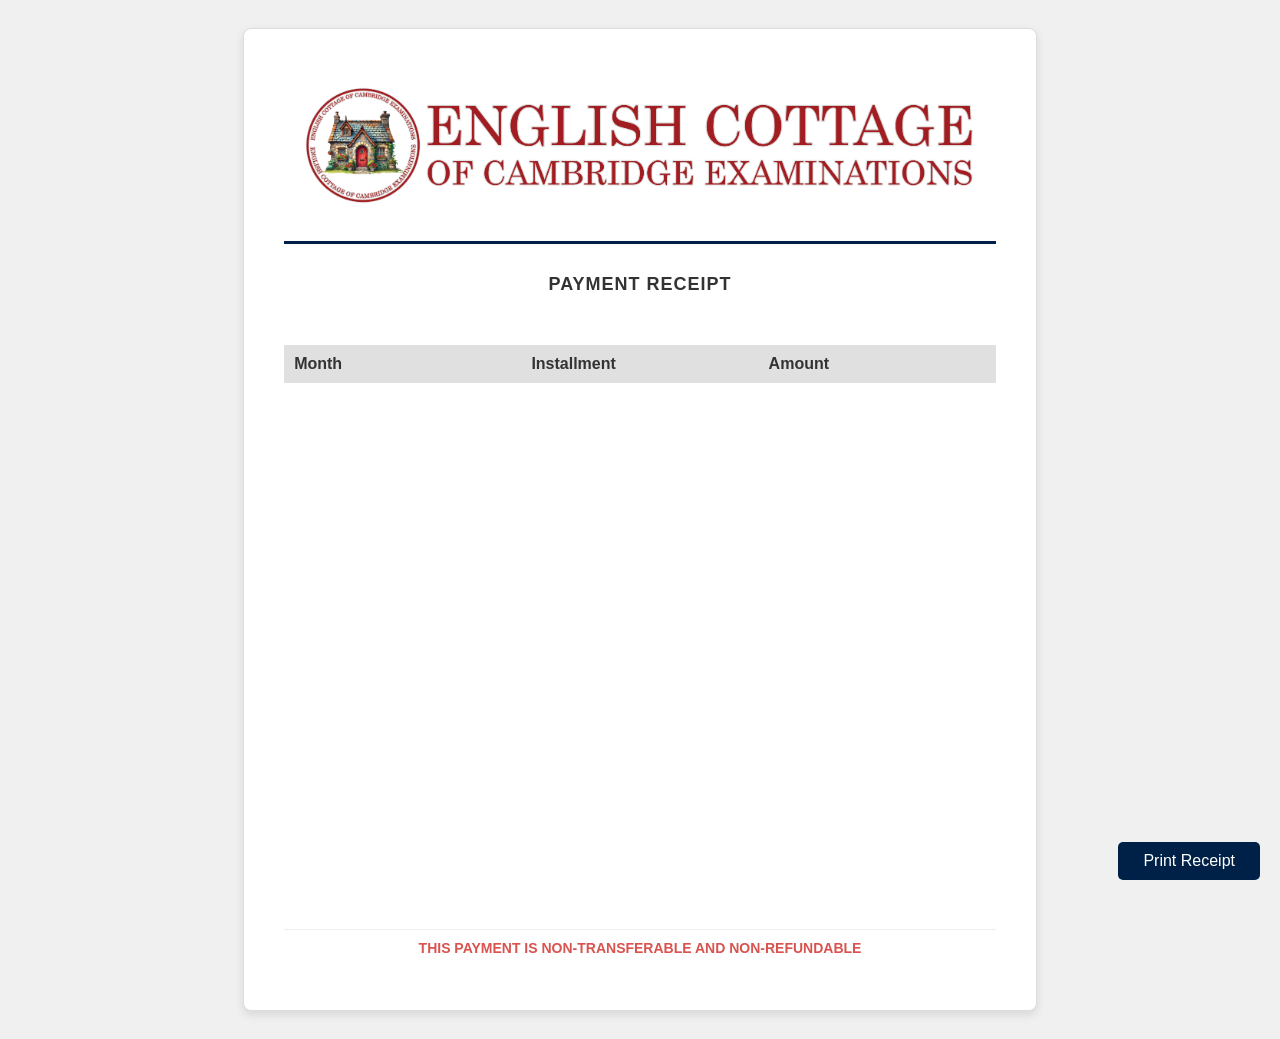
==== bill.html @ a4e189f0 "English Cottage Bill Print" ====
<!DOCTYPE html>
<html lang="en">

<head>
    <meta charset="UTF-8">
    <meta name="viewport" content="width=device-width, initial-scale=1.0">
    <title>Payment Receipt</title>
    <link rel="stylesheet" href="css/bill.css">
    <link rel="icon" type="image/x-icon" href="/images/icon.ico">
</head>

<body>

    <div class="print-button-container no-print">
        <button class="btn-print" onclick="window.print()">Print Receipt</button>
    </div>

    <div class="receipt-container" id="receipt">
        <div class="content-wrapper">
            <div class="header">
                <img src="images/logo.png" alt="Logo" class="logo">
            </div>

            <h2>PAYMENT RECEIPT</h2>

            <div class="details-grid" id="receipt-details"></div>

            <table class="payment-table">
                <thead>
                    <tr>
                        <th>Month</th>
                        <th>Installment</th>
                        <th>Amount</th>
                    </tr>
                </thead>
                <tbody id="table-body"></tbody>
            </table>

            <div class="totals-section" id="totals"></div>
        </div>

        <p class="footer-note">THIS PAYMENT IS NON-TRANSFERABLE AND NON-REFUNDABLE</p>
    </div>

    <script src="bill.js"></script>
</body>

</html>
---- css/bill.css ----
body {
    font-family: 'Segoe UI', Tahoma, Geneva, Verdana, sans-serif;
    background-color: #f0f0f0;
    display: flex;
    justify-content: center;
    padding: 20px;
}

.receipt-container {
    background: #fff;
    width: 600px;
    padding: 40px;
    border: 1px solid #ddd;
    border-radius: 8px;
    box-shadow: 0 4px 10px rgba(0, 0, 0, 0.1);
}

.header {
    display: flex;
    align-items: center;
    justify-content: center;
    border-bottom: 3px solid #002147;
    padding-bottom: 20px;

}

.header img {}

.check {
    border: 1px solid red;
}

.logo {
    width: 100%;

}

.college-info h1 {
    color: #002147;
    font-size: 32px;
    margin: 0;
}

.college-info p {
    color: #002147;
    letter-spacing: 2px;
    font-weight: bold;
    margin: 0;
}

h2 {
    text-align: center;
    margin: 30px 0;
    color: #333;
    font-size: 18px;
    letter-spacing: 1px;
}

.details-grid {
    display: grid;
    grid-template-columns: 150px 1fr;
    gap: 10px;
    margin-bottom: 30px;
}

.label {
    font-weight: bold;
    color: #555;
}

.value {
    color: #333;
}

.payment-table {
    width: 100%;
    border-collapse: collapse;
}

.payment-table th {
    background-color: #d1d1d1;
    text-align: left;
    padding: 10px;
}

.payment-table td {
    padding: 10px;
    border-bottom: 1px solid #eee;
}

.totals-section {
    margin-top: 20px;
    margin-left: auto;
    width: 50%;
}

.total-row {
    display: flex;
    justify-content: space-between;
    padding: 5px 0;
}

.total-row.highlight {
    background-color: #d1d1d1;
    font-weight: bold;
    padding: 10px;
}

.footer-note {
    text-align: center;
    color: #d9534f;
    font-weight: bold;
    font-size: 12px;
    margin-top: 50px;
}

/* Container for the key-value pairs */
#receipt-details {
    display: grid;
    grid-template-columns: 160px 1fr;
    /* Fixed width for labels, flexible for values */
    gap: 8px 0;
    /* Vertical spacing between rows */
    margin: 20px 0;
    font-size: 14px;
}

/* Style for the labels (e.g., Student Name:) */
#receipt-details .label {
    font-weight: bold;
    color: #333;
}

/* Style for the values (e.g., U RAVINDI...) */
#receipt-details .value {
    color: #555;
    /* Optional: adds a very faint bottom border to match some bill styles */
    border-bottom: 1px solid #f0f0f0;
}

/* Ensure the detail-row div acts as a fragment for the grid */
.detail-row {
    display: contents;
    /* This is crucial: it makes the children direct grid items */
}

/* Table Styling to match the original */
.payment-table {
    width: 100%;
    border-collapse: collapse;
    margin-top: 20px;
}

.payment-table th {
    background-color: #e0e0e0;
    text-align: left;
    padding: 10px;
    color: #333;
}

.payment-table td {
    padding: 10px;
    border-bottom: 1px solid #eee;
}

/* Totals section alignment */
#totals {
    margin-top: 20px;
    float: right;
    width: 250px;
    /* Adjust based on preference */
}

.total-line {
    display: flex;
    justify-content: space-between;
    padding: 5px 0;
}

.total-line.highlighted {
    background-color: #e0e0e0;
    font-weight: bold;
    padding: 10px 5px;
    margin-top: 5px;
}

@media print {
    body * {
        visibility: hidden;
    }

    #receipt,
    #receipt * {
        visibility: visible;
    }

    #receipt {
        position: absolute;
        left: 0;
        top: 0;
        width: 100%;
        border: none;
        /* Removes borders/shadows for a clean print */
        box-shadow: none;
    }

    .no-print {
        display: none !important;
    }
}

/* Styling for the print button container */
.print-button-container {
    text-align: center;
    margin: 20px 0;
}

.btn-print {
    padding: 10px 25px;
    background-color: #002147;
    color: white;
    border: none;
    border-radius: 5px;
    cursor: pointer;
    font-size: 16px;
    position: fixed;
    bottom: 20px;
    right: 20px;
}

/* A4 Paper Settings */
@media print {
    @page {
        size: A4;
        margin: 10mm;
        /* Standard margin to prevent printer cutting */
    }

    body {
        margin: 0;
        padding: 0;
        background: none;
    }

    .no-print {
        display: none !important;
    }

    .receipt-container {
        width: 100% !important;
        height: 277mm;
        /* Full A4 height minus margins */
        border: none !important;
        box-shadow: none !important;
        padding: 0 !important;
    }
}

/* Receipt Layout */
.receipt-container {
    width: 210mm;
    /* A4 Width */
    min-height: 260mm;
    margin: 0 auto;
    background: white;
    padding: 40px;
    box-sizing: border-box;
    display: flex;
    flex-direction: column;
    /* Allows footer to be pushed down */
    justify-content: space-between;
}

.content-wrapper {
    flex-grow: 1;
    /* Pushes the footer to the very bottom */
}

.header img {
    max-width: 100%;
    /* Prevents logo from overflowing width */
    /* height: auto; */
    display: block;
}

/* Footer Styling */
.footer-note {
    text-align: center;
    color: #d9534f;
    font-weight: bold;
    font-size: 14px;
    margin-top: 20px;
    width: 100%;
    border-top: 1px solid #eee;
    /* Optional line above footer */
    padding-top: 10px;
}

/* Ensure the table doesn't overflow */
.payment-table {
    width: 100%;
    table-layout: fixed;
    /* Prevents table from stretching too wide */
    word-wrap: break-word;
}

@media print {
    body {
        /* This forces the browser to print background colors and images */
        -webkit-print-color-adjust: exact !important;
        print-color-adjust: exact !important;
    }

    /* Reset background colors for specific elements to ensure they trigger */
    .payment-table th {
        background-color: #e0e0e0 !important;
    }

    .total-line.highlighted {
        background-color: #e0e0e0 !important;
    }
}
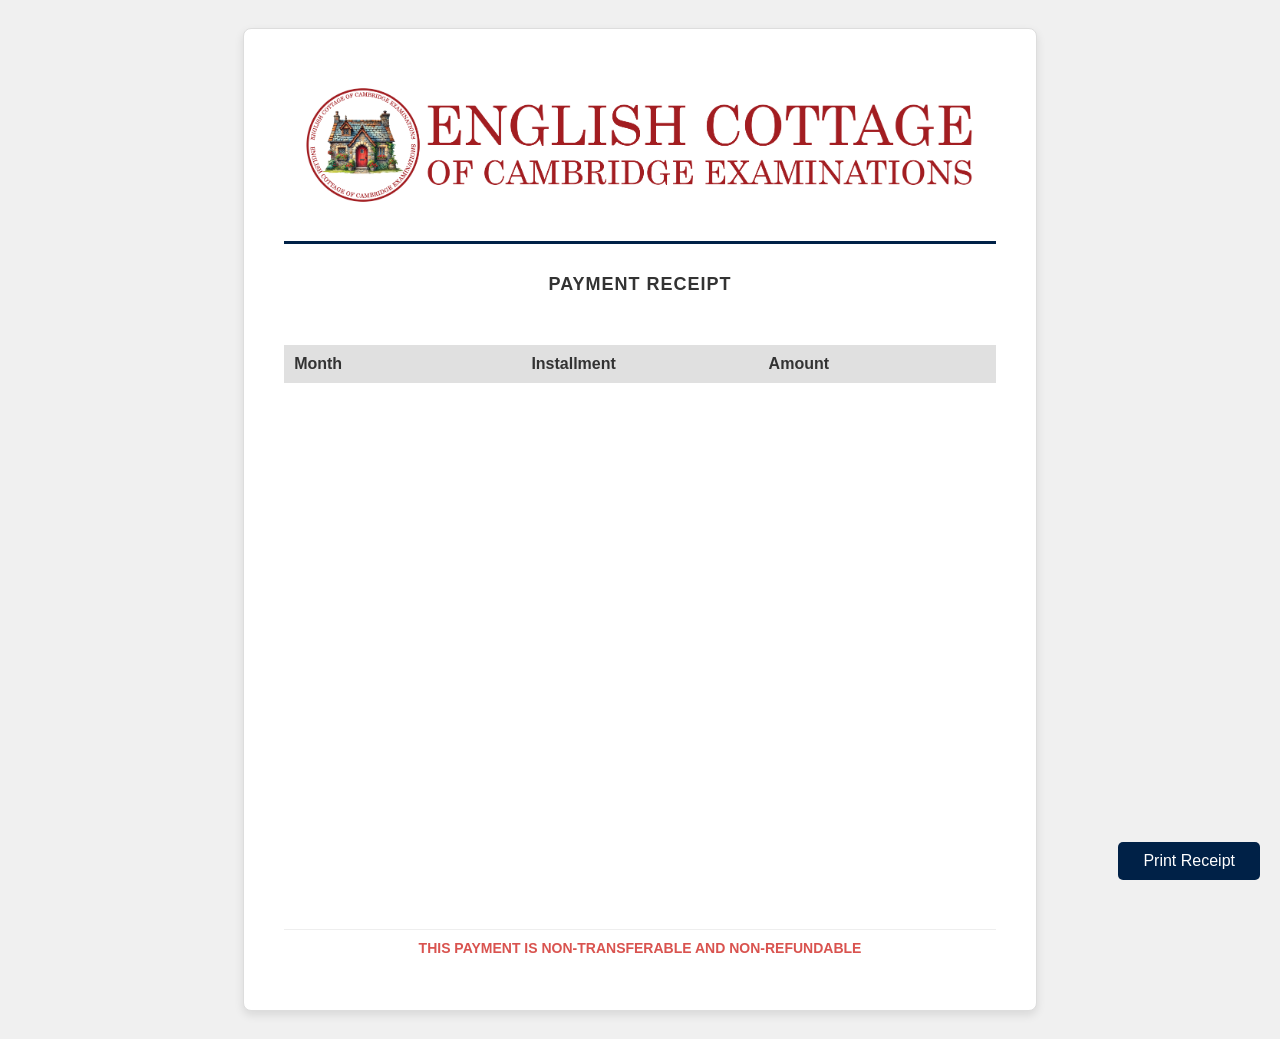
==== commit 726f641a: "logo changed" ====
--- a/bill.html
+++ b/bill.html
@@ -18,7 +18,7 @@
     <div class="receipt-container" id="receipt">
         <div class="content-wrapper">
             <div class="header">
-                <img src="images/logo.png" alt="Logo" class="logo">
+                <img src="images/logo2.png" alt="Logo" class="logo">
             </div>
 
             <h2>PAYMENT RECEIPT</h2>
